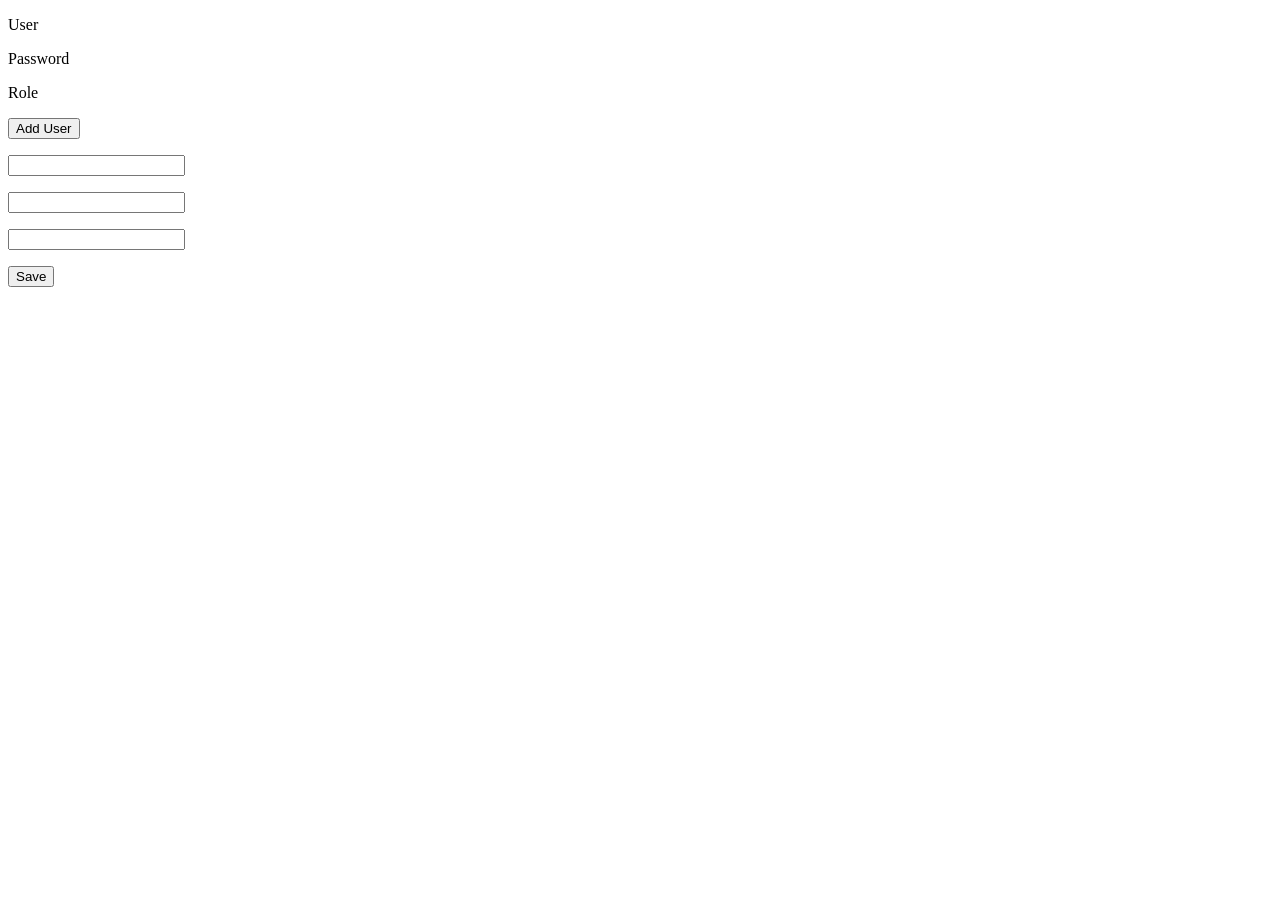
==== src/main/resources/templates/admin.html @ 54d52b24 "Deployed Made different properties for run and test Making admin panel" ====
<!DOCTYPE html>
<html lang="en" xmlns:th="http://www.thymeleaf.org">
<head th:replace="layout :: head"></head>
<body>
<nav th:replace="layout :: nav"></nav>

<div class="grid-container">

    <div th:replace="layout :: logo"></div>
    <div th:replace="layout :: flash"></div>

    <div class="grid-100">
        <div class="recipes">

            <div class="grid-100 row controls">
                <div class="grid-30">
                    <p>User</p>
                </div>
                <div class="grid-30">
                    <p>Password</p>
                </div>
                <div class="grid-20">
                    <p>Role</p>
                </div>
                <div class="grid-20">
                    <div class="flush-right">
                        <a href="#"><button type="button" onclick="addUser()">Add User</button></a>
                    </div>
                </div>
            </div>

            <div class="grid-100 row">
                 <div th:each="user, stat : ${users}" class="recipes">
                     <div class="grid-30">
                         <p>
                            <input th:id="@{'inputUsername#' + ${stat.index}}" th:value="${user.username}"/>
                         </p>
                      </div>
                     <div class="grid-30">
                         <p>
                            <input th:id="@{'inputPassword#' + ${stat.index}}" th:value="${user.password}"/>
                         </p>
                     </div>
                     <div class="grid-20">
                         <p>
                            <input th:id="@{'inputRole#' + ${stat.index}}" th:value="${user.role.name}"/>
                         </p>
                     </div>
                     <div class="grid-20">
                         <div class="flush-right">
                            <p>
                                <a href="#"><button type="button">Save</button></a>
                            </p>
                        </div>
                     </div>
                 </div>
            </div>

        </div> <!-- recipes -->
    </div> <!-- grid-100 -->
</div> <!-- grid-container -->

<script src="https://code.jquery.com/jquery-1.11.0.min.js" type="text/javascript" charset="utf-8"></script>
<script src="../assets/scripts/flashMessage.js" type="text/javascript" charset="utf-8"></script>
<script src="../assets/scripts/admin.js" type="text/javascript" charset="utf-8"></script>
</body>
<div th:replace="layout :: footer"></div>
</html>
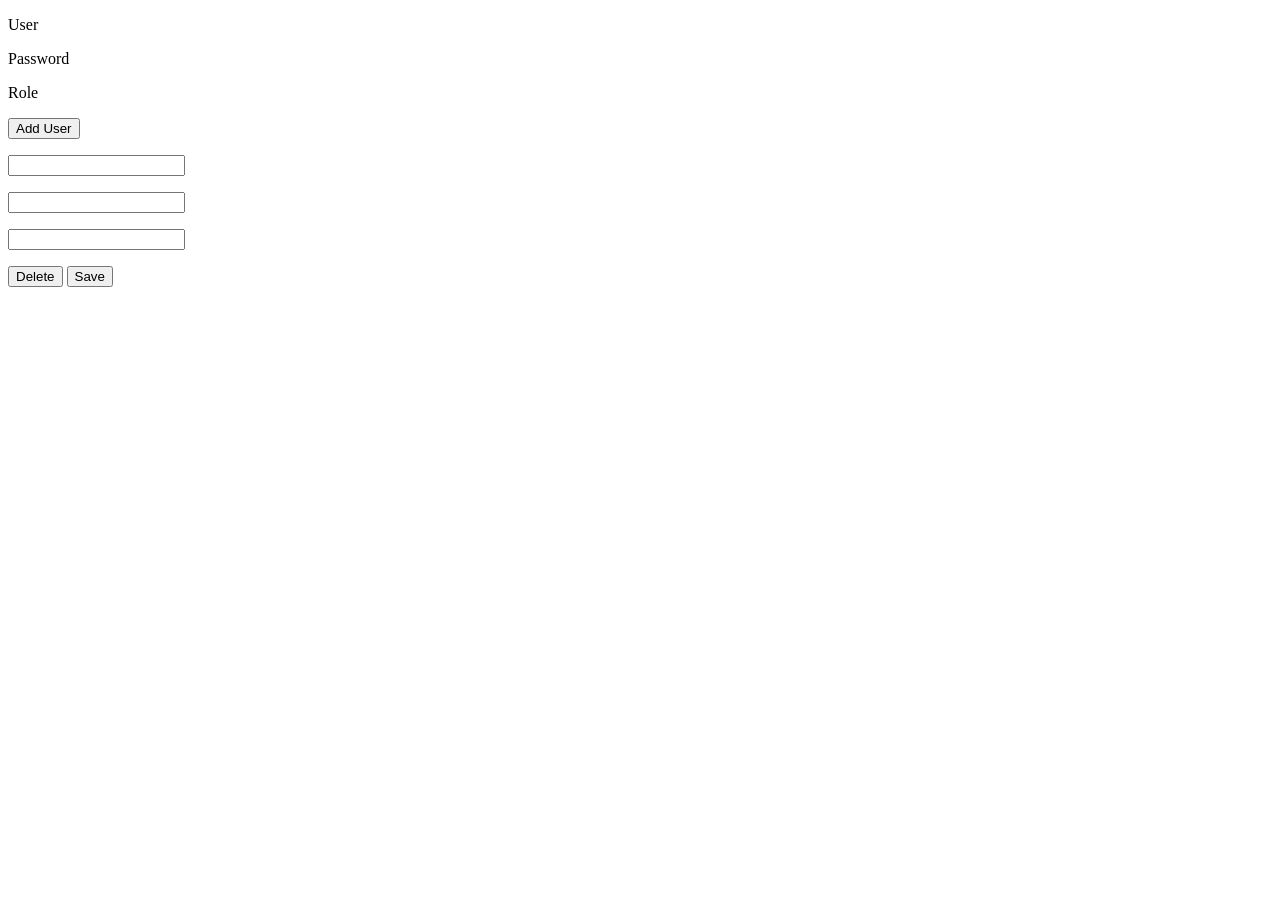
==== commit 4da0cbac: "Making admin panel" ====
--- a/src/main/resources/templates/admin.html
+++ b/src/main/resources/templates/admin.html
@@ -29,8 +29,9 @@
                 </div>
             </div>
 
-            <div class="grid-100 row">
-                 <div th:each="user, stat : ${users}" class="recipes">
+            <div id="users" class="grid-100 row">
+                 <div th:each="user, stat : ${users}" th:id="@{'user#' +${stat.index}}" class="recipes">
+                    <p th:id="@{'getIdByCount#' + ${stat.index}}" th:text="${user.id}" hidden="hidden"></p>
                      <div class="grid-30">
                          <p>
                             <input th:id="@{'inputUsername#' + ${stat.index}}" th:value="${user.username}"/>
@@ -41,15 +42,16 @@
                             <input th:id="@{'inputPassword#' + ${stat.index}}" th:value="${user.password}"/>
                          </p>
                      </div>
-                     <div class="grid-20">
+                     <div class="grid-15">
                          <p>
                             <input th:id="@{'inputRole#' + ${stat.index}}" th:value="${user.role.name}"/>
                          </p>
                      </div>
-                     <div class="grid-20">
+                     <div class="grid-25">
                          <div class="flush-right">
                             <p>
-                                <a href="#"><button type="button">Save</button></a>
+                                <a href="#"><button type="button" th:id="@{'buttonDelete#' + ${stat.index}}" onclick="deleteUser(this.id)">Delete</button></a>
+                                <a href="#"><button type="button" th:id="@{'buttonSave#' + ${stat.index}}" onclick="saveUser(this.id)">Save</button></a>
                             </p>
                         </div>
                      </div>
@@ -60,7 +62,7 @@
     </div> <!-- grid-100 -->
 </div> <!-- grid-container -->
 
-<script src="https://code.jquery.com/jquery-1.11.0.min.js" type="text/javascript" charset="utf-8"></script>
+<script src="http://code.jquery.com/jquery-1.11.0.min.js" type="text/javascript" charset="utf-8"></script>
 <script src="../assets/scripts/flashMessage.js" type="text/javascript" charset="utf-8"></script>
 <script src="../assets/scripts/admin.js" type="text/javascript" charset="utf-8"></script>
 </body>
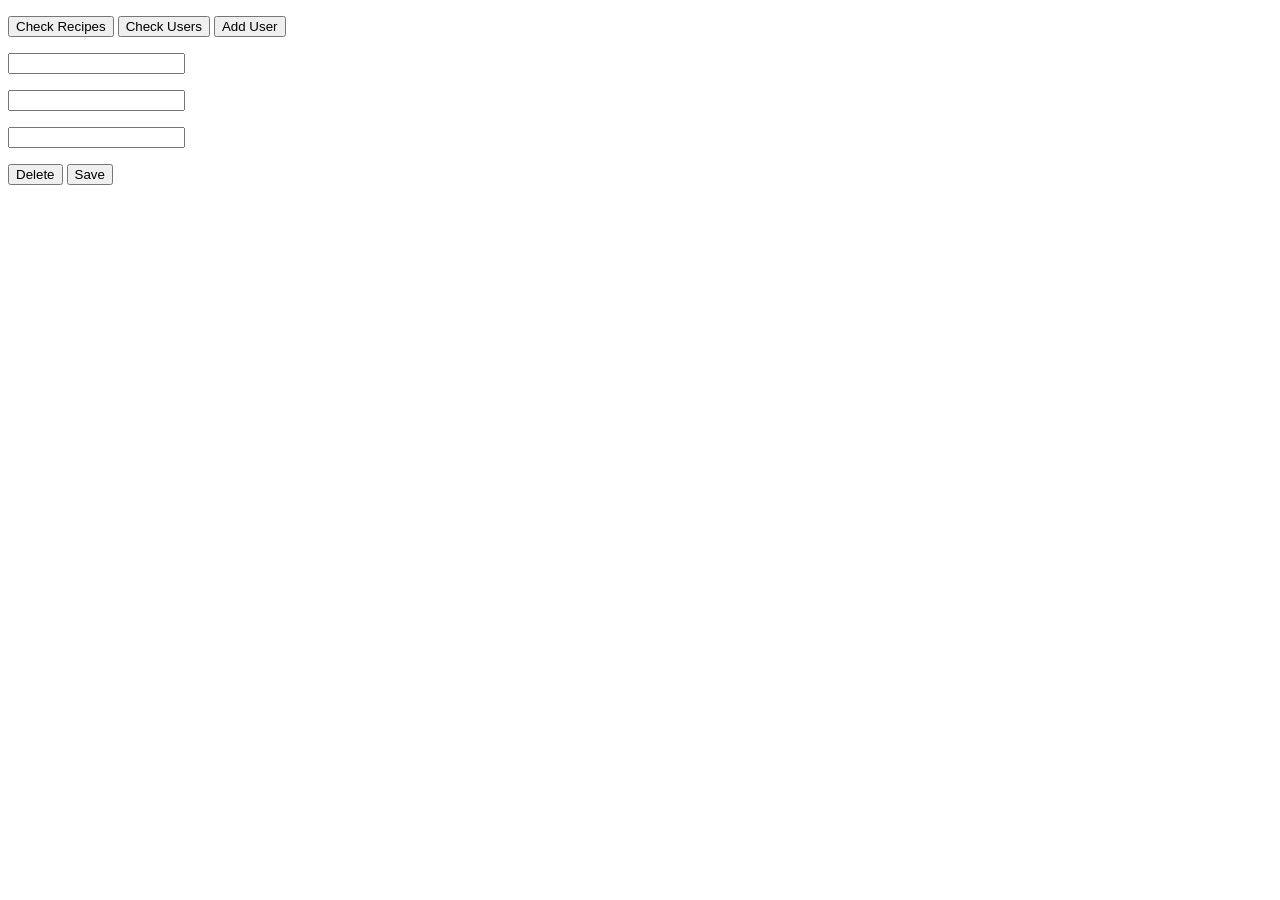
==== commit 8669928f: "Making admin panel" ====
--- a/src/main/resources/templates/admin.html
+++ b/src/main/resources/templates/admin.html
@@ -13,49 +13,55 @@
         <div class="recipes">
 
             <div class="grid-100 row controls">
-                <div class="grid-30">
-                    <p>User</p>
-                </div>
-                <div class="grid-30">
-                    <p>Password</p>
+                <div class="grid-20">
+                    <p></p>
                 </div>
                 <div class="grid-20">
-                    <p>Role</p>
+                    <p></p>
                 </div>
                 <div class="grid-20">
+                    <p></p>
+                </div>
+                <div class="grid-40">
                     <div class="flush-right">
-                        <a href="#"><button type="button" onclick="addUser()">Add User</button></a>
+                        <p id="buttonsHere">
+                            <a href="#"><button id="checkRecipesButton" type="button" onclick="checkRecipes()">Check Recipes</button></a>
+                            <a href="#"><button id="checkUsersButton" type="button" onclick="checkUsers()">Check Users</button></a>
+                            <a href="#"><button id="addUserButton" type="button" onclick="addUser()">Add User</button></a>
+                        </p>
                     </div>
                 </div>
             </div>
 
             <div id="users" class="grid-100 row">
-                 <div th:each="user, stat : ${users}" th:id="@{'user#' +${stat.index}}" class="recipes">
-                    <p th:id="@{'getIdByCount#' + ${stat.index}}" th:text="${user.id}" hidden="hidden"></p>
+                 <div th:each="user, stat : ${users}" th:id="@{'user#' +${user.id}}" class="recipes">
                      <div class="grid-30">
                          <p>
-                            <input th:id="@{'inputUsername#' + ${stat.index}}" th:value="${user.username}"/>
+                            <input th:id="@{'inputUsername#' + ${user.id}}" th:value="${user.username}"/>
                          </p>
                       </div>
                      <div class="grid-30">
                          <p>
-                            <input th:id="@{'inputPassword#' + ${stat.index}}" th:value="${user.password}"/>
+                            <input th:id="@{'inputPassword#' + ${user.id}}" th:value="${user.password}"/>
                          </p>
                      </div>
                      <div class="grid-15">
                          <p>
-                            <input th:id="@{'inputRole#' + ${stat.index}}" th:value="${user.role.name}"/>
+                            <input th:id="@{'inputRole#' + ${user.id}}" th:value="${user.role.name}"/>
                          </p>
                      </div>
                      <div class="grid-25">
                          <div class="flush-right">
                             <p>
-                                <a href="#"><button type="button" th:id="@{'buttonDelete#' + ${stat.index}}" onclick="deleteUser(this.id)">Delete</button></a>
-                                <a href="#"><button type="button" th:id="@{'buttonSave#' + ${stat.index}}" onclick="saveUser(this.id)">Save</button></a>
+                                <a href="#"><button type="button" th:id="@{'buttonDelete#' + ${user.id}}" onclick="deleteUser(this.id)">Delete</button></a>
+                                <a href="#"><button type="button" th:id="@{'buttonSave#' + ${user.id}}" onclick="saveUser(this.id)">Save</button></a>
                             </p>
                         </div>
                      </div>
                  </div>
+            </div>
+
+            <div id="bases" class="grid-100 row">
             </div>
 
         </div> <!-- recipes -->
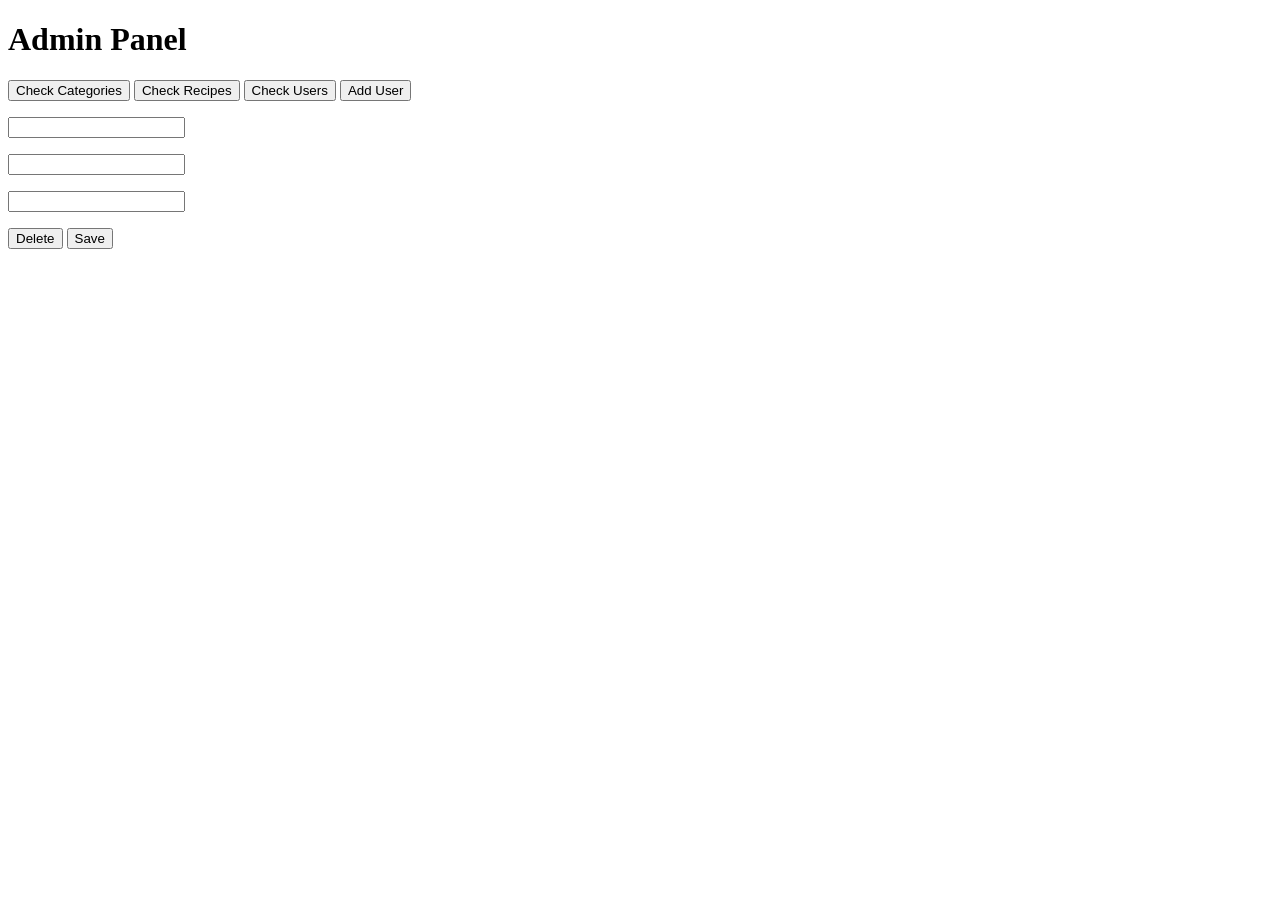
==== commit 903fe636: "TODO: Tests saving/deleting services - there are must be bugs (integrity) TODO: Urlencoding when cre" ====
--- a/src/main/resources/templates/admin.html
+++ b/src/main/resources/templates/admin.html
@@ -1,6 +1,17 @@
 <!DOCTYPE html>
 <html lang="en" xmlns:th="http://www.thymeleaf.org">
-<head th:replace="layout :: head"></head>
+
+<head>
+    <meta charset="utf-8"/>
+    <meta name="viewport" content="width=device-width, initial-scale=1"/>
+    <meta name="description" content="A simple recipes web application."/>
+    <title>Recipe Site / Admin panel</title>
+    <link href="https://fonts.googleapis.com/css?family=Open+Sans|Oswald|PT+Sans|Roboto|Ubuntu|Ubuntu+Condensed" rel="stylesheet" type="text/css"/>
+    <link href="https://fonts.googleapis.com/css?family=Varela+Round" rel="stylesheet"/>
+    <link rel="stylesheet" type="text/css" th:href="@{../assets/css/unsemantic-grid-responsive.css}"/>
+    <link rel="stylesheet" type="text/css" th:href="@{../assets/css/mystyles.css}"/>
+</head>
+
 <body>
 <nav th:replace="layout :: nav"></nav>
 
@@ -13,20 +24,17 @@
         <div class="recipes">
 
             <div class="grid-100 row controls">
-                <div class="grid-20">
-                    <p></p>
+                <div class="grid-30">
+                    <p id="titleHere">
+                        <h1  id="title">Admin Panel</h1>
+                    </p>
                 </div>
-                <div class="grid-20">
-                    <p></p>
-                </div>
-                <div class="grid-20">
-                    <p></p>
-                </div>
-                <div class="grid-40">
+                <div class="grid-70">
                     <div class="flush-right">
                         <p id="buttonsHere">
-                            <a href="#"><button id="checkRecipesButton" type="button" onclick="checkRecipes()">Check Recipes</button></a>
-                            <a href="#"><button id="checkUsersButton" type="button" onclick="checkUsers()">Check Users</button></a>
+                            <a href="#"><button id="checkCategoriesButton" type="button" onclick="checkCategories()" class="secondary">Check Categories</button></a>
+                            <a href="#"><button id="checkRecipesButton" type="button" onclick="checkRecipes()" class="secondary">Check Recipes</button></a>
+                            <a href="#"><button id="checkUsersButton" type="button" onclick="checkUsers()" class="secondary">Check Users</button></a>
                             <a href="#"><button id="addUserButton" type="button" onclick="addUser()">Add User</button></a>
                         </p>
                     </div>
